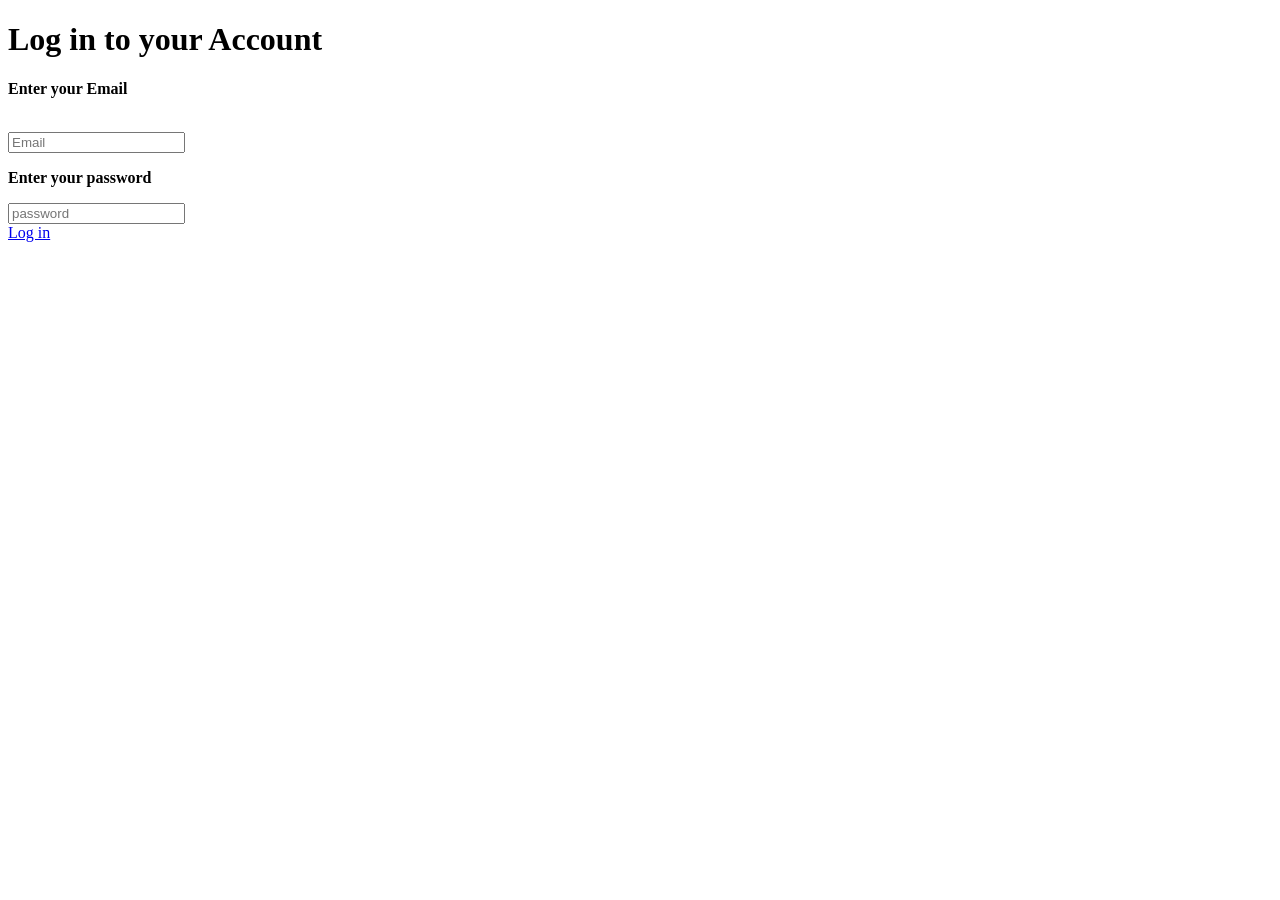
==== login.html @ d2f8cc05 "Log in page created" ====
<!DOCTYPE html>
<html lang="en">
<head>
    <meta charset="UTF-8">
    <meta name="viewport" content="width=device-width, initial-scale=1.0">
    <title>Log in</title>
</head>
<body>
    <header>
        <p><h1>Log in to your Account</h1></p>
    </header>
    
    <main>
    <form>
    <p><strong>Enter your Email</strong></p>
    <br>
    <input placeholder="Email" type="email">
    <br>
    <p><strong>Enter your password</strong></p>
    <input placeholder="password" type="password">
    <br>
    <a href="index.html" target="_blank">Log in</a>

    </form>
    <br>
    <br>





    </main>





</body>
</html>
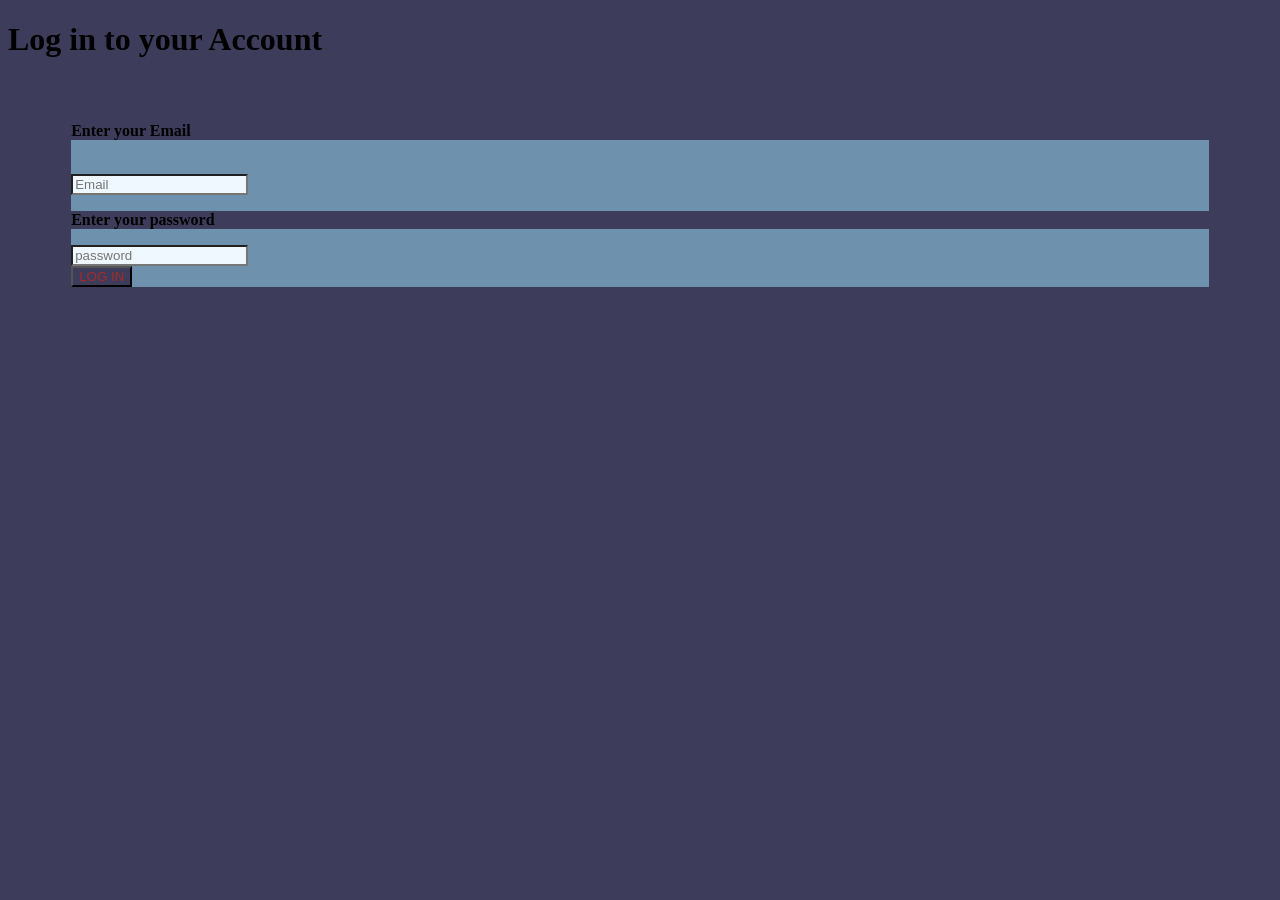
==== commit 4fb14d10: "Color added" ====
--- a/login.html
+++ b/login.html
@@ -4,22 +4,28 @@
     <meta charset="UTF-8">
     <meta name="viewport" content="width=device-width, initial-scale=1.0">
     <title>Log in</title>
+    <link rel="stylesheet" href="styles/styles.css">
+    <style>
+        *{
+            background-color: rgb(61, 61, 91);
+        }
+    </style>
 </head>
-<body>
+<body class>
     <header>
         <p><h1>Log in to your Account</h1></p>
     </header>
     
     <main>
-    <form>
+    <form class="login">
     <p><strong>Enter your Email</strong></p>
     <br>
-    <input placeholder="Email" type="email">
+    <input class="white" placeholder="Email" type="email">
     <br>
     <p><strong>Enter your password</strong></p>
-    <input placeholder="password" type="password">
+    <input class="white" placeholder="password" type="password">
     <br>
-    <a href="index.html" target="_blank">Log in</a>
+    <button style="color: brown  ;">LOG IN</button>
 
     </form>
     <br>
--- a/styles/styles.css
+++ b/styles/styles.css
@@ -0,0 +1,23 @@
+nav ul{
+    display: flex;
+    list-style: none;
+    gap: 20px;
+}
+nav ul a{
+    text-decoration: none;
+}
+nav ul li :hover {
+ background-color: aqua;
+
+}
+nav ul li{
+    margin-right: 10px ;
+    padding: 5px;
+}
+.login{
+    background-color: rgb(110, 145, 173);
+    margin: 5%;
+}
+.white{
+    background-color: aliceblue;
+}
